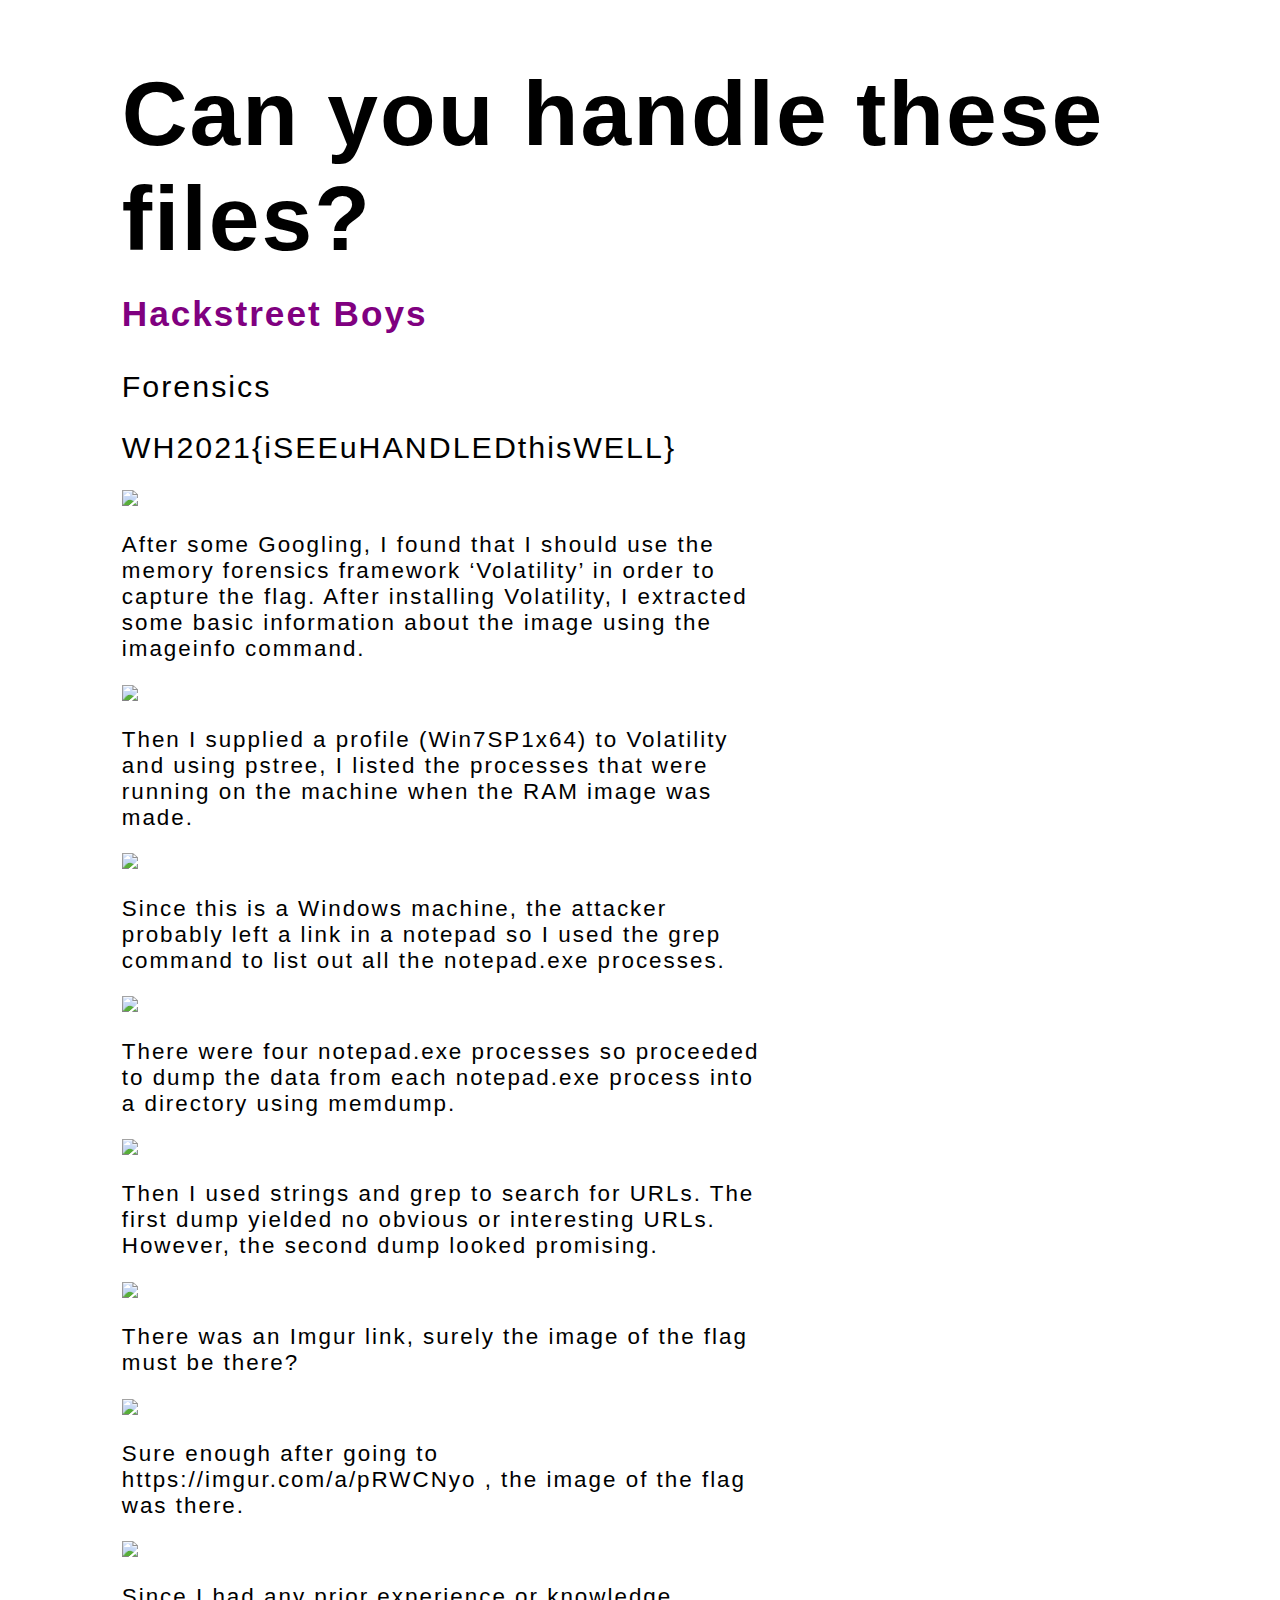
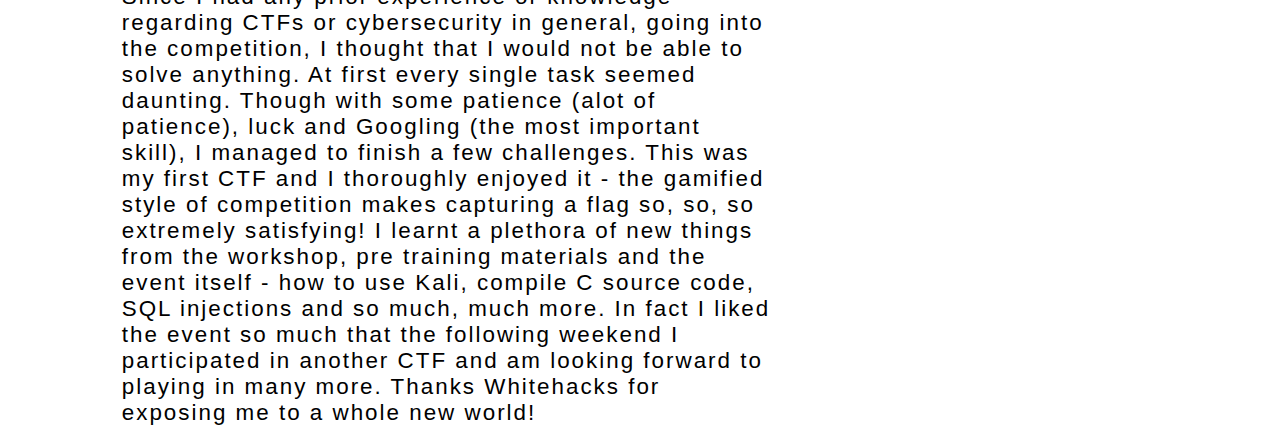
==== WH/0Writeup-Can-you-handle?.html @ 3b2cd2bf "." ====
<!DOCTYPE html>
<html>
    <head>
        <link href="csswriteups.css" type="text/css" rel="stylesheet">
    <body>
        <h1>Can you handle these files?</h1>
        <h3>Hackstreet Boys</h3>
        <h2>Forensics</h2>
        <h2>WH2021{iSEEuHANDLEDthisWELL}</h2>
        <img src='11.png'>
        <p>After some Googling, I found that I should use the memory forensics framework ‘Volatility’ in order to capture the flag. After installing Volatility, I extracted some basic information about the image using the imageinfo command.</p>
        <img src='22.png'>
        <p>Then I supplied a profile (Win7SP1x64) to Volatility and using pstree, I listed the processes that were running on the machine when the RAM image was made.</p>
        <img src='33.png'>
        <p>Since this is a Windows machine, the attacker probably left a link in a notepad so I used the grep command to list out all the notepad.exe processes.</p>
        <img src='44.png'>
        <p>There were four notepad.exe processes so proceeded to dump the data from each notepad.exe process into a directory using memdump.</p>
        <img src='55.png'>
        <p>Then I used strings and grep to search for URLs. The first dump yielded no obvious or interesting URLs. However, the second dump looked promising.</p>
        <img src='66.png'>
        <p>There was an Imgur link, surely the image of the flag must be there?</p>
        <img src='77.png'>
        <p>Sure enough after going to https://imgur.com/a/pRWCNyo , the image of the flag was there.</p>
        <img src='88.png'>
        <p>Since I had any prior experience or knowledge regarding CTFs or cybersecurity in general, going into the competition, I thought that I would not be able to solve anything. At first every single task seemed daunting. Though with some patience (alot of patience), luck and Googling (the most important skill), I managed to finish a few challenges. 

            This was my first CTF and I thoroughly enjoyed it - the gamified style of competition makes capturing a flag so, so, so extremely satisfying! I learnt a plethora of new things from the workshop, pre training materials and the event itself - how to use Kali, compile C source code, SQL injections and so much, much more.
            
            In fact I liked the event so much that the following weekend I participated in another CTF and am looking forward to playing in many more. Thanks Whitehacks for exposing me to a whole new world!
            </p>
    </body>
    </head>
</html>
---- WH/csswriteups.css ----
h1 {
    color: #000000;
    font-family: 'Arvo', sans-serif;
    font-weight: 100;
    font-size: 570%;
    letter-spacing: 2px;
    text-align: left;
    text-overflow: inherit;
    vertical-align: text-top;
    margin-left: 9%;
    z-index: 20;
    font-weight: bold;
  }
  h2 {
    color: #000000;
    font-family: 'Arvo', sans-serif;
    font-weight: 100;
    font-size: 190%;
    letter-spacing: 2px;
    text-align: left;
    text-overflow: inherit;
    vertical-align: text-top;
    margin-left: 9%;
    z-index: 20;
  }
  h3 {
    color: purple;
    font-family: 'Arvo', sans-serif;
    font-weight: 100;
    font-size: 220%;
    letter-spacing: 2px;
    text-align: left;
    text-overflow: inherit;
    vertical-align: text-top;
    margin-left: 9%;
    margin-top: -3%;
    z-index: 20;
    font-weight: bold;
  }

body {
    background: #ffffff;
    align-items: center;
    justify-content: center;
    overflow: scroll;
    background-size: 100%;
}
p {
  color: #000000;
    font-family: 'Arial', sans-serif;
    font-weight: 100;
    font-size: 140%;
    letter-spacing: 2px;
    text-align: left;
    text-overflow: inherit;
    vertical-align: text-top;
    margin-left: 9%;
    z-index: 20;
    margin-right: 500px;
}

img {
    width: 800px;
    margin-left: 9%;
}
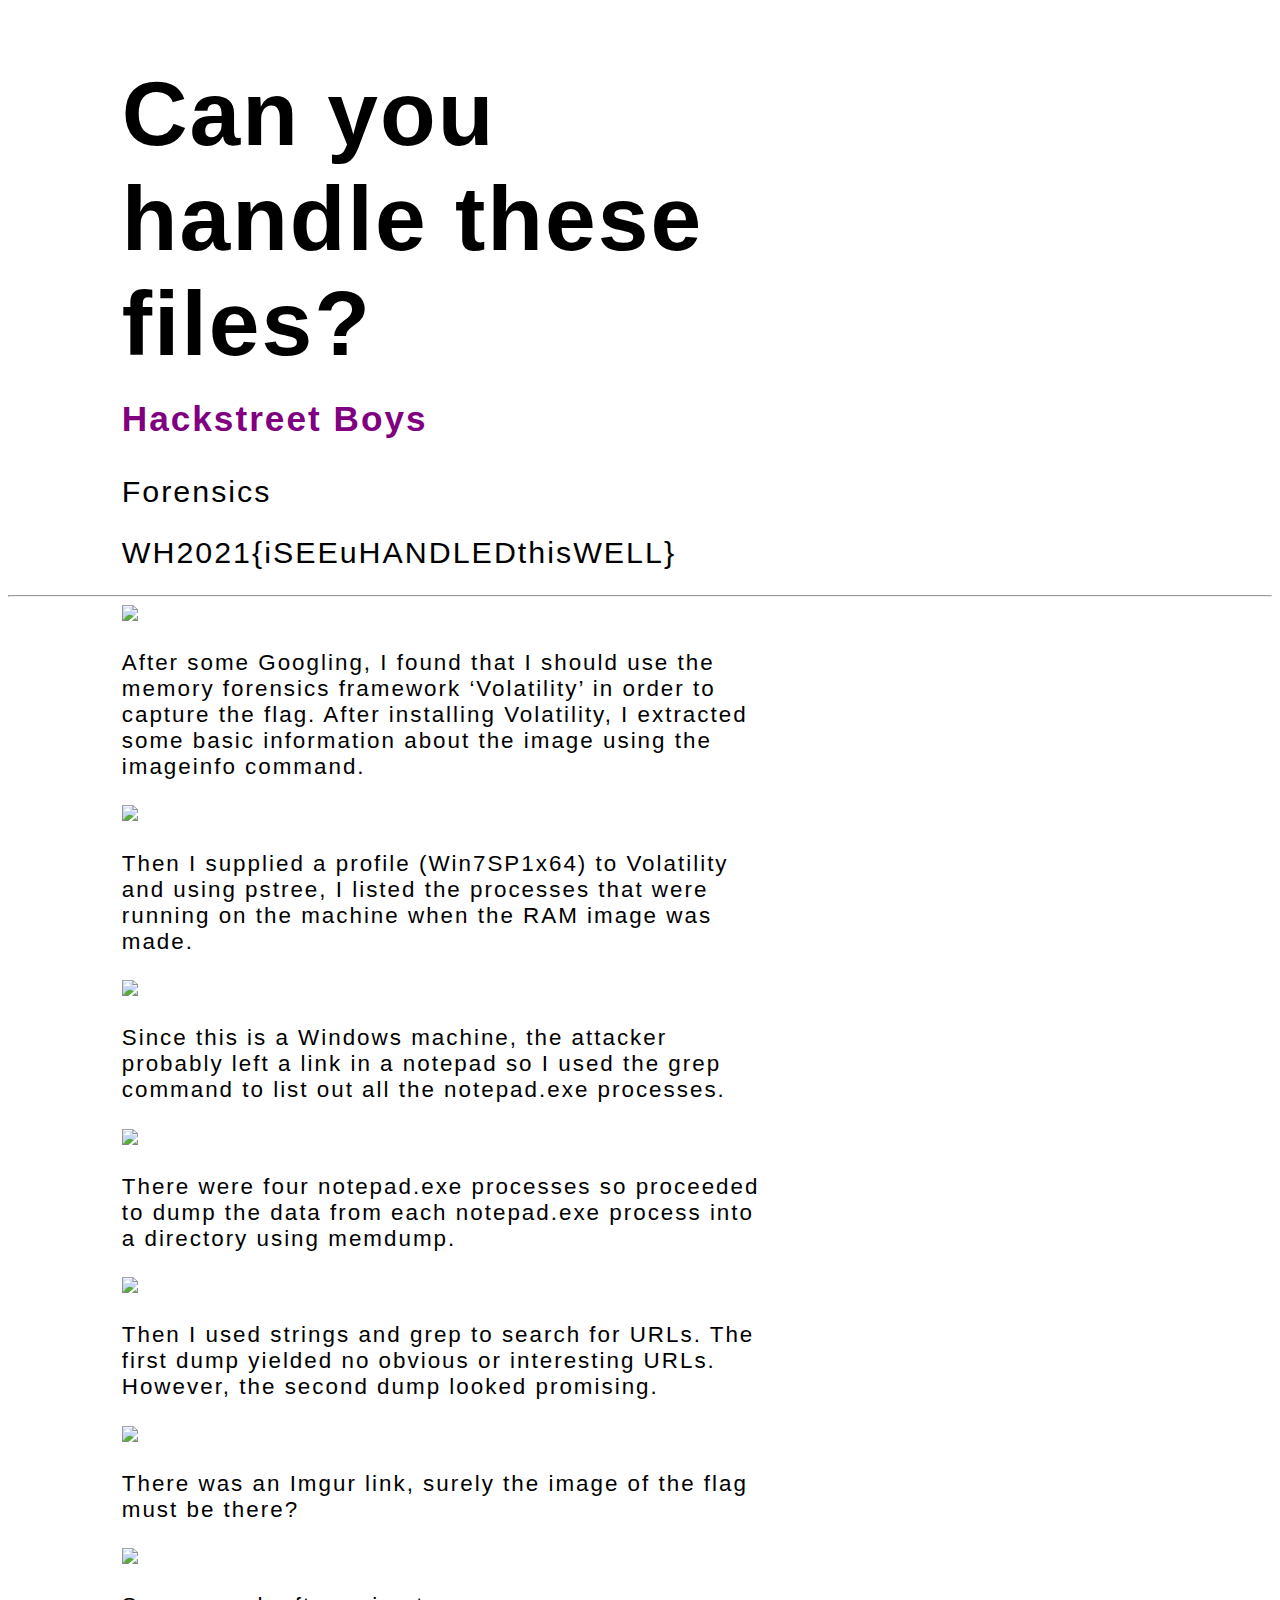
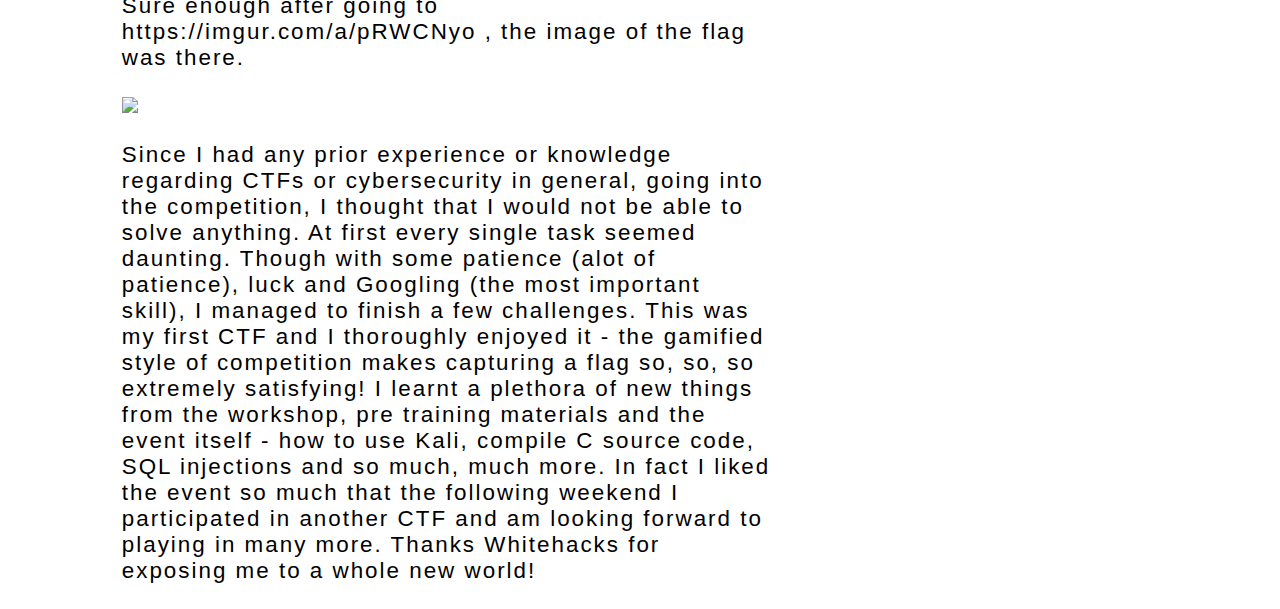
==== commit 06f47cce: "." ====
--- a/WH/0Writeup-Can-you-handle?.html
+++ b/WH/0Writeup-Can-you-handle?.html
@@ -1,12 +1,13 @@
 <!DOCTYPE html>
 <html>
     <head>
-        <link href="csswriteups.css" type="text/css" rel="stylesheet">
+        <link href="main.css" type="text/css" rel="stylesheet">
     <body>
         <h1>Can you handle these files?</h1>
         <h3>Hackstreet Boys</h3>
         <h2>Forensics</h2>
         <h2>WH2021{iSEEuHANDLEDthisWELL}</h2>
+        <hr>
         <img src='11.png'>
         <p>After some Googling, I found that I should use the memory forensics framework ‘Volatility’ in order to capture the flag. After installing Volatility, I extracted some basic information about the image using the imageinfo command.</p>
         <img src='22.png'>
--- a/WH/main.css
+++ b/WH/main.css
@@ -0,0 +1,68 @@
+h1 {
+    color: #000000;
+    font-family: 'Arvo', sans-serif;
+    font-weight: 100;
+    font-size: 570%;
+    letter-spacing: 2px;
+    text-align: left;
+    text-overflow: inherit;
+    vertical-align: text-top;
+    margin-left: 9%;
+    z-index: 20;
+    font-weight: bold;
+    margin-right: 500px;
+  }
+  h2 {
+    color: #000000;
+    font-family: 'Arvo', sans-serif;
+    font-weight: 100;
+    font-size: 190%;
+    letter-spacing: 2px;
+    text-align: left;
+    text-overflow: inherit;
+    vertical-align: text-top;
+    margin-left: 9%;
+    z-index: 20;
+  }
+  h3 {
+    color: purple;
+    font-family: 'Arvo', sans-serif;
+    font-weight: 100;
+    font-size: 220%;
+    letter-spacing: 2px;
+    text-align: left;
+    text-overflow: inherit;
+    vertical-align: text-top;
+    margin-left: 9%;
+    margin-top: -3%;
+    z-index: 20;
+    font-weight: bold;
+  }
+
+body {
+    background: #ffffff;
+    align-items: center;
+    justify-content: center;
+    overflow: scroll;
+    background-size: 100%;
+}
+p {
+  color: #000000;
+    font-family: 'Poppins', sans-serif;
+    font-weight: 100;
+    font-size: 140%;
+    letter-spacing: 2px;
+    text-align: left;
+    text-overflow: inherit;
+    vertical-align: text-top;
+    margin-left: 9%;
+    margin-top: 2%;
+    margin-bottom: 2%;
+    z-index: 20;
+    margin-right: 500px;
+}
+
+img {
+    width: 800px;
+    margin-left: 9%;
+}